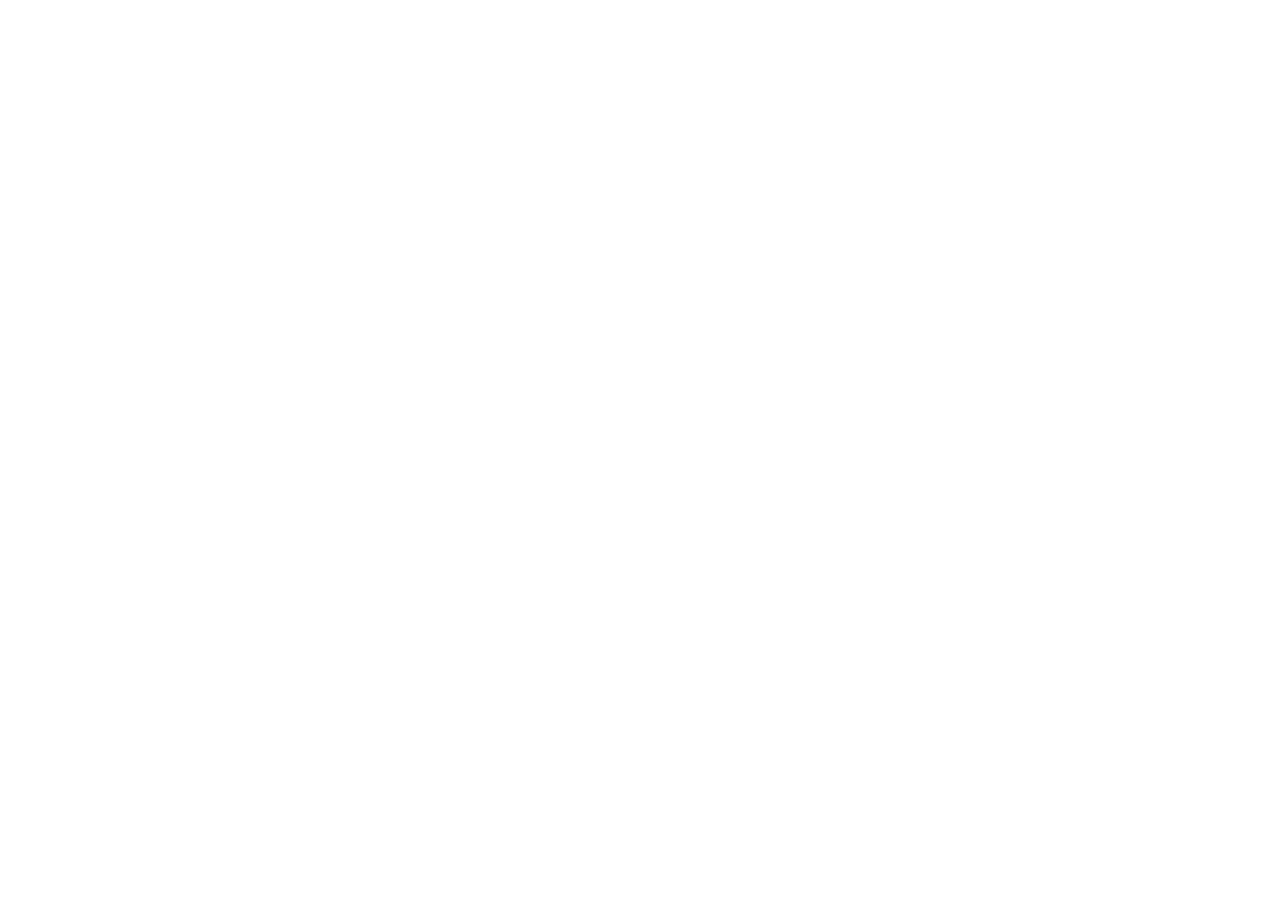
==== index.html @ fff8bd38 "boilerplate" ====
<!DOCTYPE html>
<html lang="en">
	<head>
		<meta charset="UTF-8" />
		<meta http-equiv="X-UA-Compatible" content="IE=edge" />
		<meta name="viewport" content="width=device-width, initial-scale=1.0" />
		<title>Landing Pages</title>
		<link rel="stylesheet" href="/style.css" />
	</head>
	<body></body>
</html>
---- style.css ----
* {
	margin: 0;
	padding: 0;
	box-sizing: border-box;
	list-style-type: none;
	text-decoration: none;
}
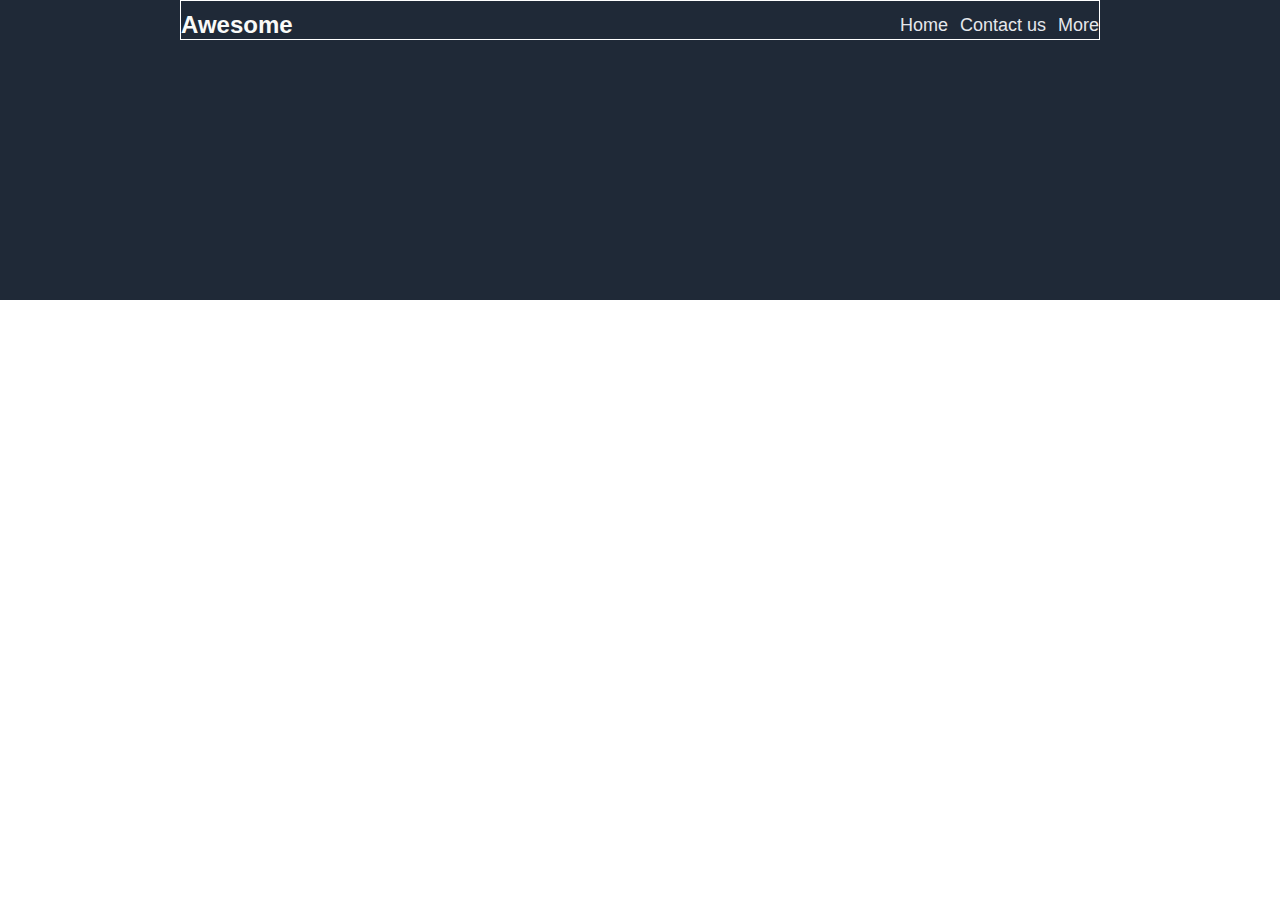
==== commit 5dcc6d74: "header done" ====
--- a/index.html
+++ b/index.html
@@ -7,5 +7,16 @@
 		<title>Landing Pages</title>
 		<link rel="stylesheet" href="/style.css" />
 	</head>
-	<body></body>
+	<body>
+		<div class="header__container">
+			<div class="header">
+				<h1 class="header__logo">Awesome</h1>
+				<ul class="header__links">
+					<li><a href="#">Home</a></li>
+					<li><a href="#">Contact us</a></li>
+					<li><a href="#">More</a></li>
+				</ul>
+			</div>
+		</div>
+	</body>
 </html>
--- a/style.css
+++ b/style.css
@@ -4,4 +4,54 @@
 	box-sizing: border-box;
 	list-style-type: none;
 	text-decoration: none;
+	font-family: Arial, Helvetica, sans-serif;
 }
+
+:root {
+	--main-bgc: #1f2937;
+	--hero-main-size: 48px;
+	--hero-main-weight: bold;
+	--hero-main-color: #f9faf8;
+	--hero-secondary-size: 18px;
+	--hero-secondary-color: #e5e7eb;
+	--header-logo-size: 24px;
+	--header-logo-color: #f9faf8;
+	--button-color: #3882f6;
+	--information-header-size: 36px;
+	--information-header-weight: bold;
+	--information-header-color: #1f2937;
+	--secondary-bgc: #e5e7eb;
+	--secondary-text-size: 36px;
+	--secondary-text-weight: italic;
+	--secondary-text-color: #1f2937;
+}
+
+.header__container {
+	background-color: var(--main-bgc);
+	height: 300px;
+}
+
+.header {
+	margin: 0px 180px;
+	display: flex;
+	justify-content: space-between;
+	align-items: center;
+	border: 1px solid white;
+}
+
+.header .header__logo {
+	font-size: var(--header-logo-size);
+	color: var(--header-logo-color);
+	margin-top: 10px;
+}
+
+.header .header__links {
+	display: flex;
+	margin-top: 10px;
+	gap: 12px;
+}
+
+.header .header__links a {
+	color: var(--hero-secondary-color);
+	font-size: var(--hero-secondary-size);
+}
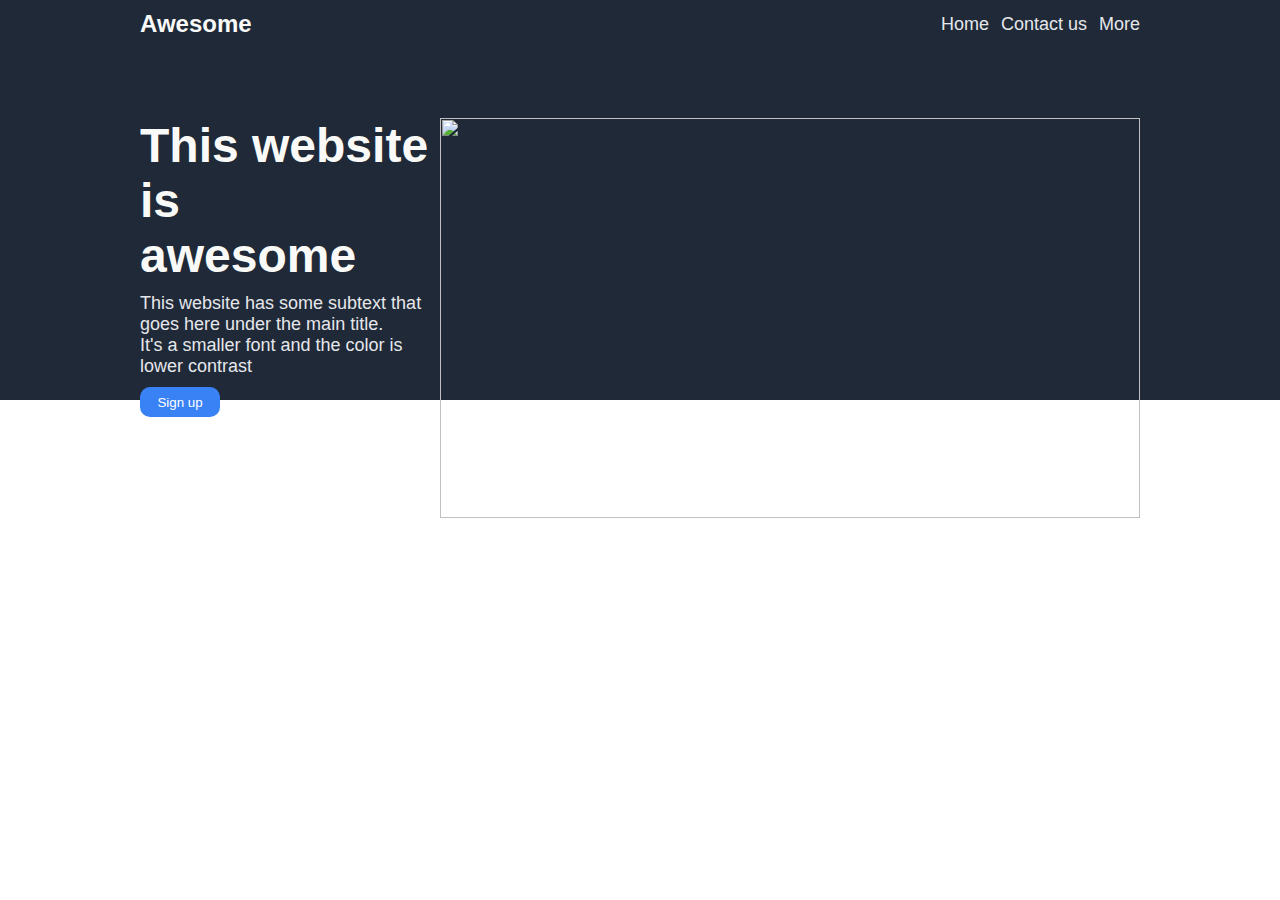
==== commit 695b8f36: "header content done" ====
--- a/index.html
+++ b/index.html
@@ -17,6 +17,23 @@
 					<li><a href="#">More</a></li>
 				</ul>
 			</div>
+			<div class="header__content">
+				<div class="left-side">
+					<h2 class="content__header">
+						This website is<br />
+						awesome
+					</h2>
+					<p class="content__p">
+						This website has some subtext that goes here under the main
+						title.<br />
+						It's a smaller font and the color is lower contrast
+					</p>
+					<button class="content__btn">Sign up</button>
+				</div>
+				<div class="right__side">
+					<img src="/img/pexels-emmanuel-hernández-12551403.jpeg" alt="" />
+				</div>
+			</div>
 		</div>
 	</body>
 </html>
--- a/style.css
+++ b/style.css
@@ -28,15 +28,14 @@
 
 .header__container {
 	background-color: var(--main-bgc);
-	height: 300px;
+	height: 400px;
 }
 
 .header {
-	margin: 0px 180px;
+	margin: 0px 140px;
 	display: flex;
 	justify-content: space-between;
 	align-items: center;
-	border: 1px solid white;
 }
 
 .header .header__logo {
@@ -55,3 +54,44 @@
 	color: var(--hero-secondary-color);
 	font-size: var(--hero-secondary-size);
 }
+
+.header__content {
+	margin: 80px 140px;
+	display: flex;
+}
+
+.left-side {
+	width: 700px;
+}
+
+.header__content .content__header {
+	color: var(--hero-main-color);
+	font-size: var(--hero-main-size);
+	font-weight: var(--hero-main-weight);
+}
+
+.header__content .content__p {
+	color: var(--hero-secondary-color);
+	font-size: var(--hero-secondary-size);
+	margin-top: 10px;
+}
+
+.header__content .content__btn {
+	border: 0px;
+	padding: 5px;
+	width: 80px;
+	height: 30px;
+	border-radius: 10px;
+	background-color: var(--button-color);
+	color: white;
+	margin-top: 10px;
+}
+
+.right__side {
+	width: 700px;
+}
+
+.right__side img {
+	width: 700px;
+	height: 400px;
+}
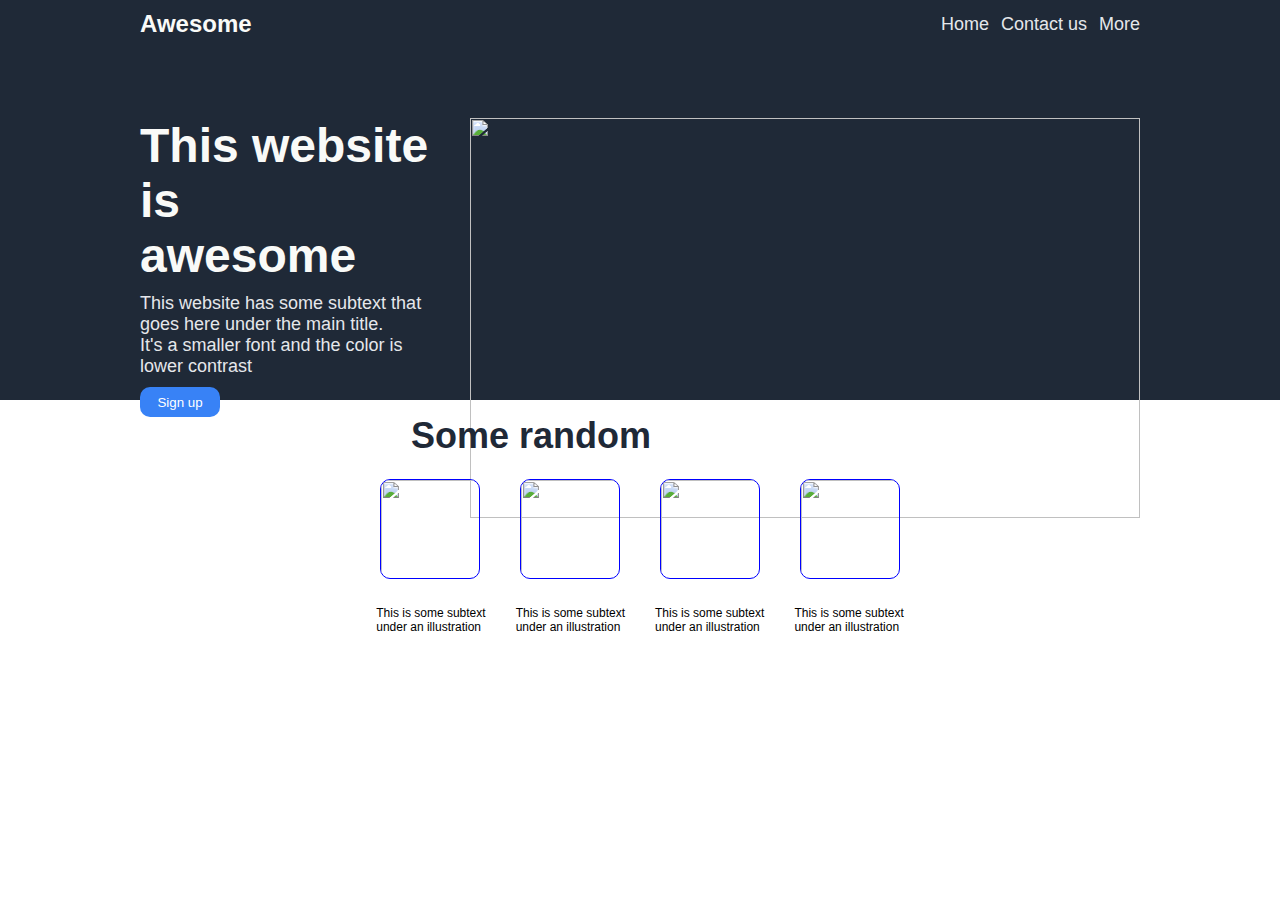
==== commit 40bda4b5: "main container done" ====
--- a/index.html
+++ b/index.html
@@ -35,5 +35,32 @@
 				</div>
 			</div>
 		</div>
+		<div class="main__container">
+			<h3 class="main__header">Some random <span>information.</span></h3>
+			<div class="main_img_container">
+				<img src="/img/pexels-emmanuel-hernández-12551403.jpeg" alt="" />
+				<img src="/img/pexels-emmanuel-hernández-12551403.jpeg" alt="" />
+				<img src="/img/pexels-emmanuel-hernández-12551403.jpeg" alt="" />
+				<img src="/img/pexels-emmanuel-hernández-12551403.jpeg" alt="" />
+			</div>
+			<div class="main_text_container">
+				<p>
+					This is some subtext<br />
+					under an illustration
+				</p>
+				<p>
+					This is some subtext<br />
+					under an illustration
+				</p>
+				<p>
+					This is some subtext<br />
+					under an illustration
+				</p>
+				<p>
+					This is some subtext<br />
+					under an illustration
+				</p>
+			</div>
+		</div>
 	</body>
 </html>
--- a/style.css
+++ b/style.css
@@ -89,9 +89,52 @@
 
 .right__side {
 	width: 700px;
+	margin-left: 25px;
 }
 
 .right__side img {
-	width: 700px;
+	width: 670px;
 	height: 400px;
 }
+
+.main__container {
+	margin: 15px;
+}
+
+.main__container .main__header {
+	color: var(--information-header-color);
+	font-size: var(--information-header-size);
+	font-weight: var(--information-header-weight);
+	text-align: center;
+}
+
+.main__container .main__header span {
+	color: white;
+}
+
+.main__container .main_img_container {
+	display: flex;
+	justify-content: center;
+	align-items: center;
+	margin: 12px 20px;
+}
+
+.main_img_container img {
+	margin: 10px 20px;
+	width: 100px;
+	height: 100px;
+	border: 1px solid blue;
+	border-radius: 10px;
+}
+
+.main__container .main_text_container {
+	display: flex;
+	justify-content: center;
+	align-items: center;
+	margin: 10px 20px;
+}
+
+.main__container .main_text_container p {
+	margin: 5px 15px;
+	font-size: 12px;
+}
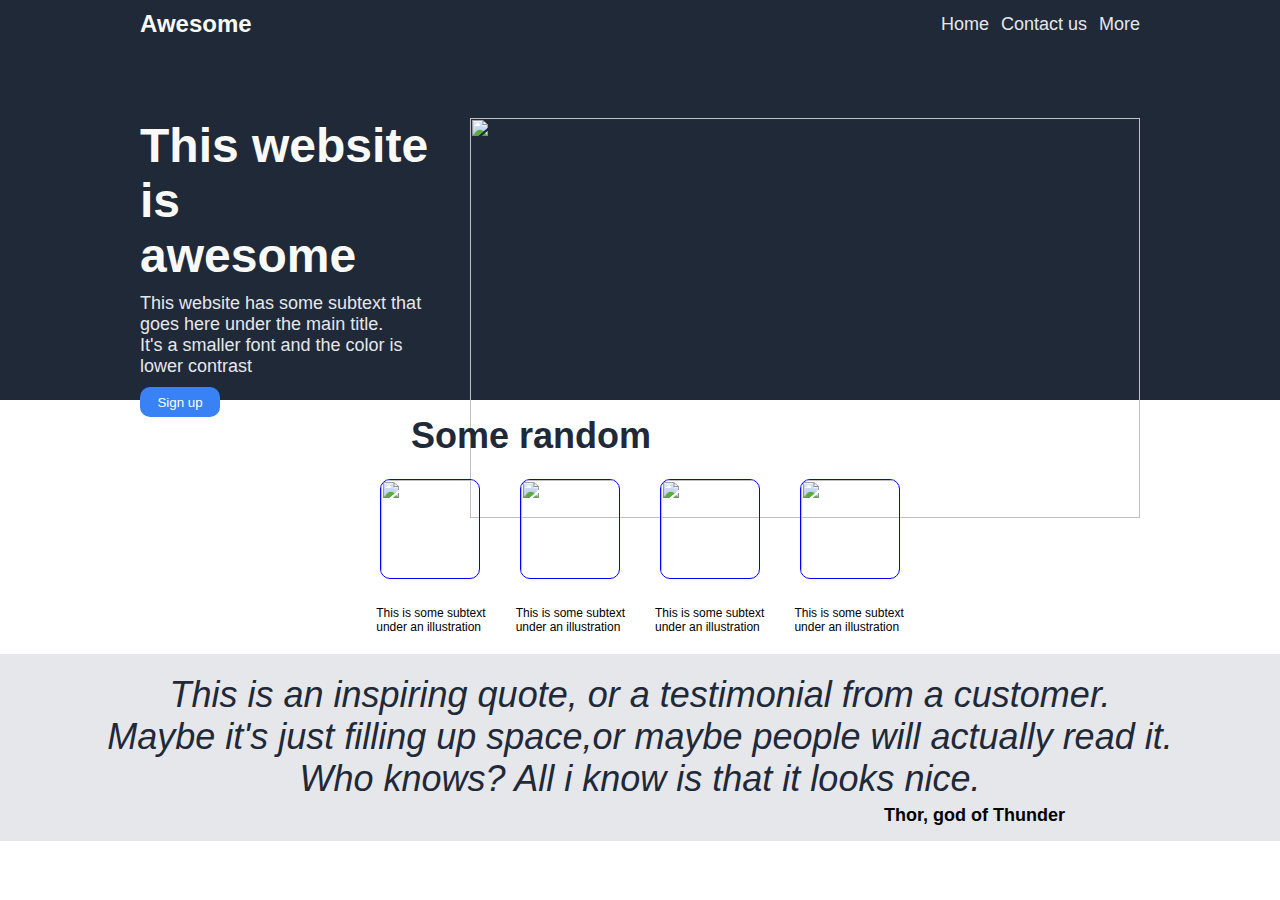
==== commit 199ae2b9: "quote container done" ====
--- a/index.html
+++ b/index.html
@@ -62,5 +62,13 @@
 				</p>
 			</div>
 		</div>
+		<div class="quote__section">
+			<p>
+				This is an inspiring quote, or a testimonial from a customer.<br />Maybe
+				it's just filling up space,or maybe people will actually read it.<br />
+				Who knows? All i know is that it looks nice.
+			</p>
+			<figcaption>Thor, god of Thunder</figcaption>
+		</div>
 	</body>
 </html>
--- a/style.css
+++ b/style.css
@@ -138,3 +138,23 @@
 	margin: 5px 15px;
 	font-size: 12px;
 }
+
+.quote__section {
+	background-color: var(--secondary-bgc);
+	padding: 15px;
+}
+
+.quote__section p {
+	margin: 5px 80px;
+	font-size: 36px;
+	font-style: italic;
+	color: #1f2937;
+	text-align: center;
+}
+
+.quote__section figcaption {
+	text-align: end;
+	margin-right: 200px;
+	font-weight: bold;
+	font-size: 18px;
+}
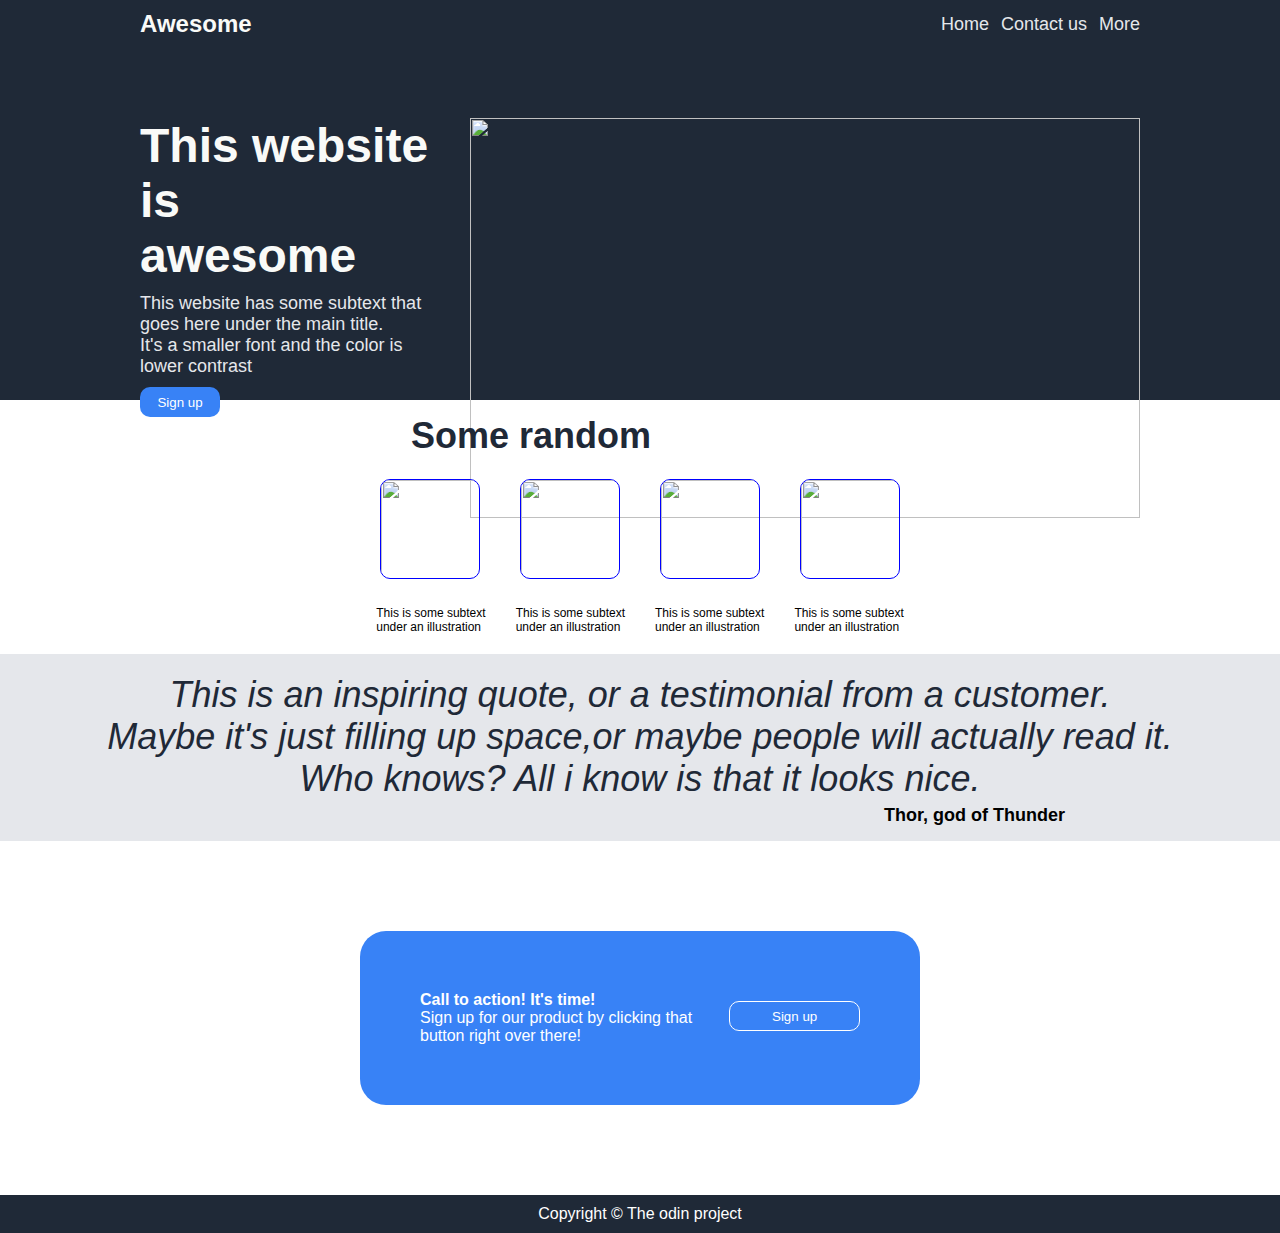
==== commit d69e3eb0: "done" ====
--- a/index.html
+++ b/index.html
@@ -70,5 +70,20 @@
 			</p>
 			<figcaption>Thor, god of Thunder</figcaption>
 		</div>
+		<div class="white__blue__container">
+			<div class="sign__up__container">
+				<div class="text">
+					<h4>Call to action! It's time!</h4>
+					<p>
+						Sign up for our product by clicking that button right over there!
+					</p>
+				</div>
+				<div class="button"></div>
+				<button>Sign up</button>
+			</div>
+		</div>
+		<div class="footer">
+			<p>Copyright &copy; The odin project</p>
+		</div>
 	</body>
 </html>
--- a/style.css
+++ b/style.css
@@ -158,3 +158,52 @@
 	font-weight: bold;
 	font-size: 18px;
 }
+
+.white__blue__container {
+	background-color: white;
+}
+
+.sign__up__container {
+	margin: 90px 360px;
+	padding: 60px;
+	background-color: var(--button-color);
+	display: flex;
+	justify-content: space-between;
+	border-radius: 26px;
+	transition: 0.3s;
+}
+
+.sign__up__container:hover {
+	padding: 100px;
+}
+
+.sign__up__container .text {
+	color: white;
+}
+
+.sign__up__container button {
+	border: 1px solid white;
+	padding: 5px;
+	width: 180px;
+	height: 30px;
+	border-radius: 10px;
+	background-color: var(--button-color);
+	color: white;
+	margin-top: 10px;
+	transition: 0.3s;
+}
+
+.sign__up__container button:hover {
+	background-color: white;
+	color: black;
+}
+
+.footer {
+	background-color: var(--main-bgc);
+}
+
+.footer p {
+	padding: 10px;
+	color: white;
+	text-align: center;
+}
